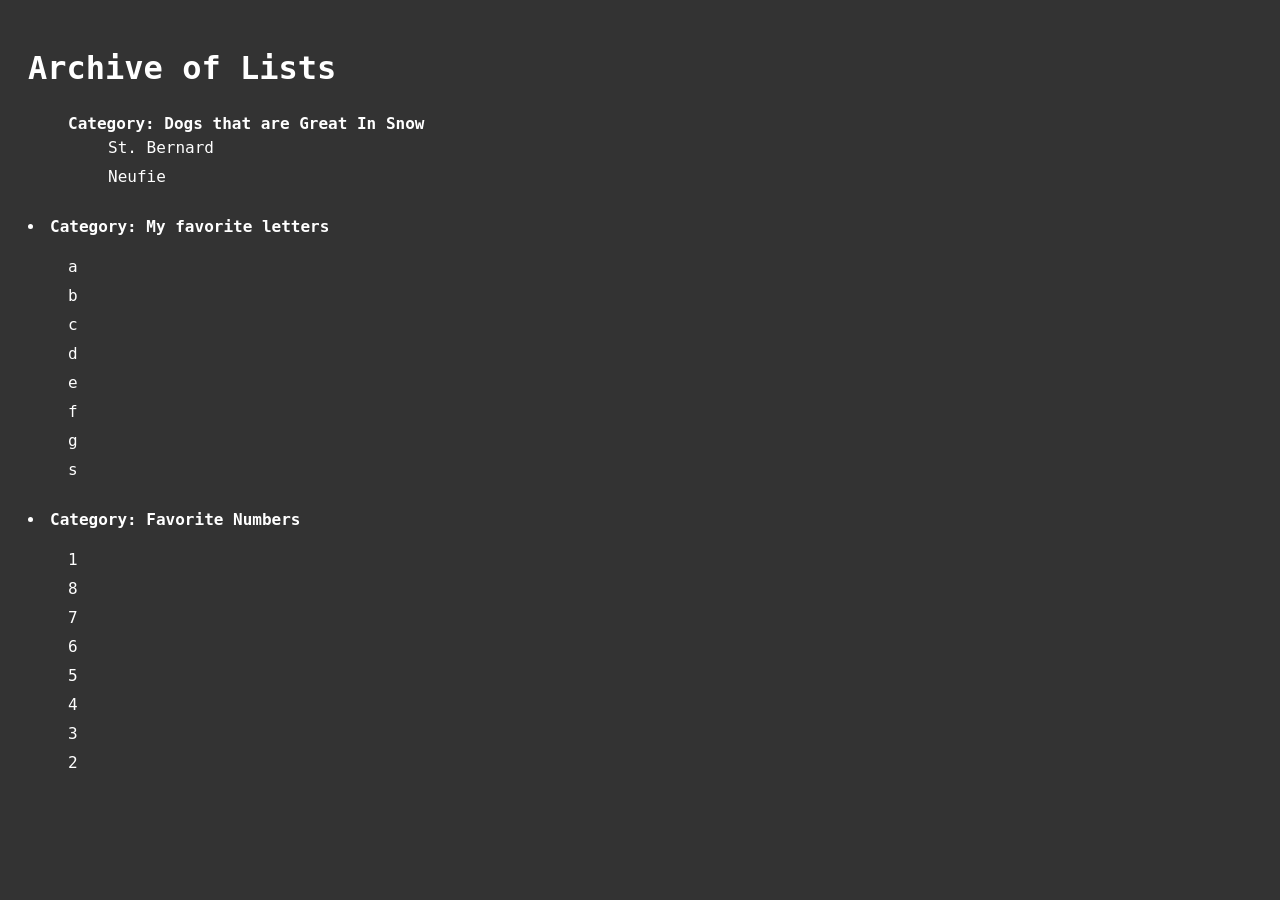
==== archive.html @ 933e4008 "Creates a simple CLI app for making the list" ====
<!DOCTYPE html>
<html lang="en">
<head>
    <meta charset="UTF-8">
    <meta name="viewport" content="width=device-width, initial-scale=1.0">
    <title>Eight Good Things Archive</title>
    <link rel="stylesheet" href="style.css">
</head>
<body>
    <h1>Archive of Lists</h1>
    <ul>
        <li><strong>Category: Dogs that are Great In Snow</strong>
            <ul>
                <li>St. Bernard</li>
                <li>Neufie</li>
                <!-- Add the rest of your items here -->
            </ul>
        </li>
        <!-- Add more archived lists here -->
    </ul>
</body>
</html><li><strong>Category: My favorite letters</strong>
<ul><li>a</li>
<li>b</li>
<li>c</li>
<li>d</li>
<li>e</li>
<li>f</li>
<li>g</li>
<li>s</li>
</ul></li>
<li><strong>Category: Favorite Numbers</strong>
<ul><li>1</li>
<li>8</li>
<li>7</li>
<li>6</li>
<li>5</li>
<li>4</li>
<li>3</li>
<li>2</li>
</ul></li>
---- style.css ----
body {
    background-color: #333;
    color: #fff;
    font-family: 'Roboto Mono', monospace;
    padding: 20px;
}

h1, h2 {
    color: #fff;
}

ul {
    list-style-type: none;
}

li {
    padding: 5px 0;
}
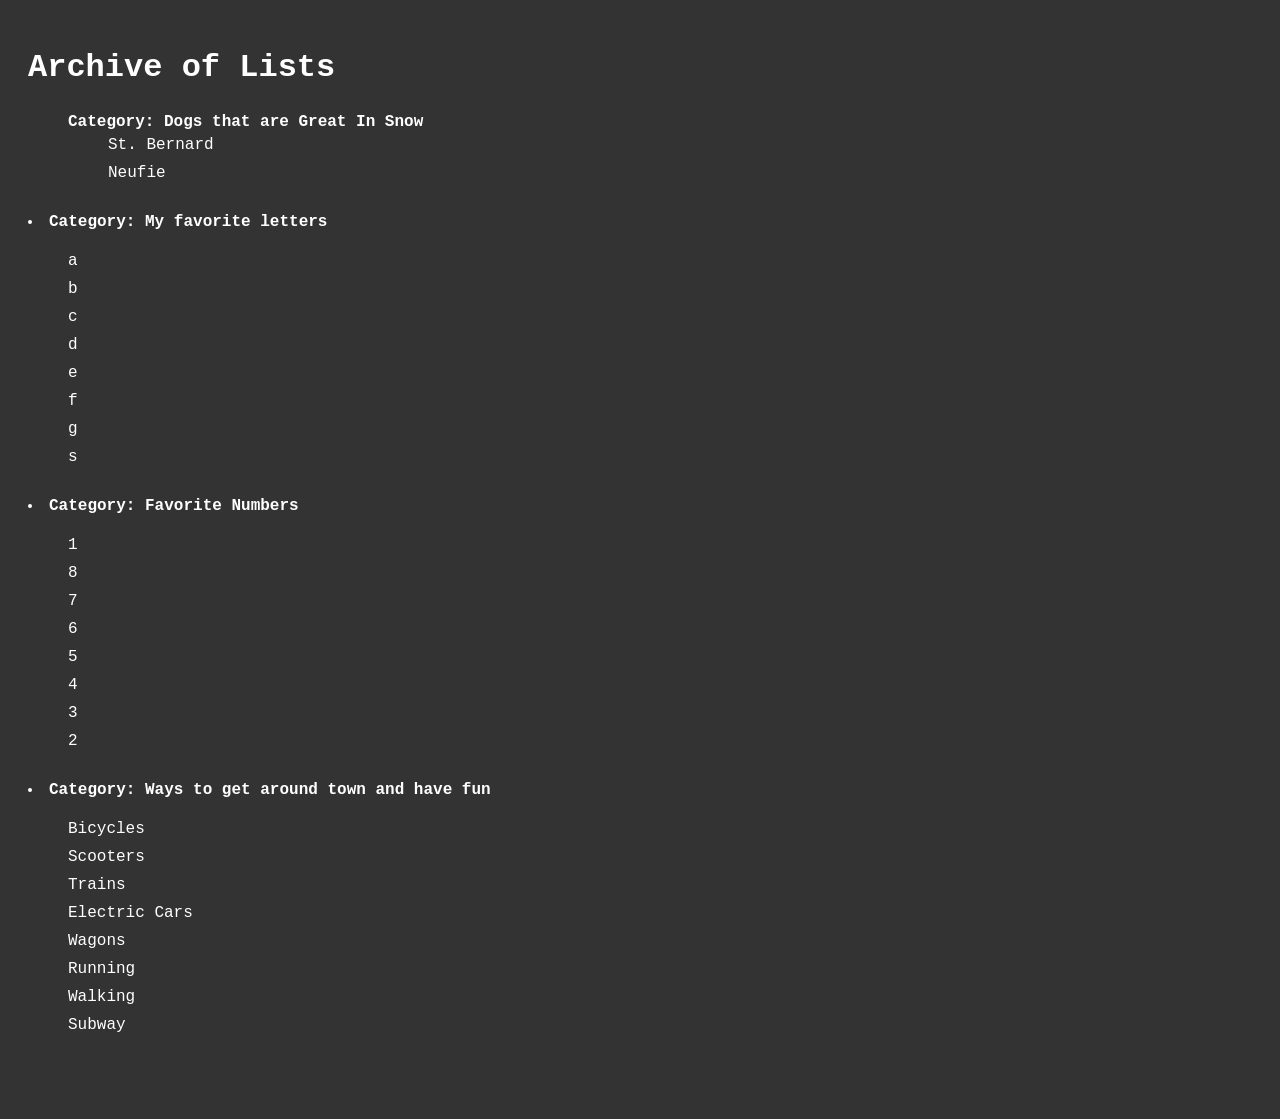
==== commit d2ba391c: "Adds list for august 22nd" ====
--- a/archive.html
+++ b/archive.html
@@ -39,3 +39,13 @@
 <li>3</li>
 <li>2</li>
 </ul></li>
+<li><strong>Category: Ways to get around town and have fun</strong>
+<ul><li>Bicycles</li>
+<li>Scooters</li>
+<li>Trains</li>
+<li>Electric Cars</li>
+<li>Wagons</li>
+<li>Running</li>
+<li>Walking</li>
+<li>Subway</li>
+</ul></li>
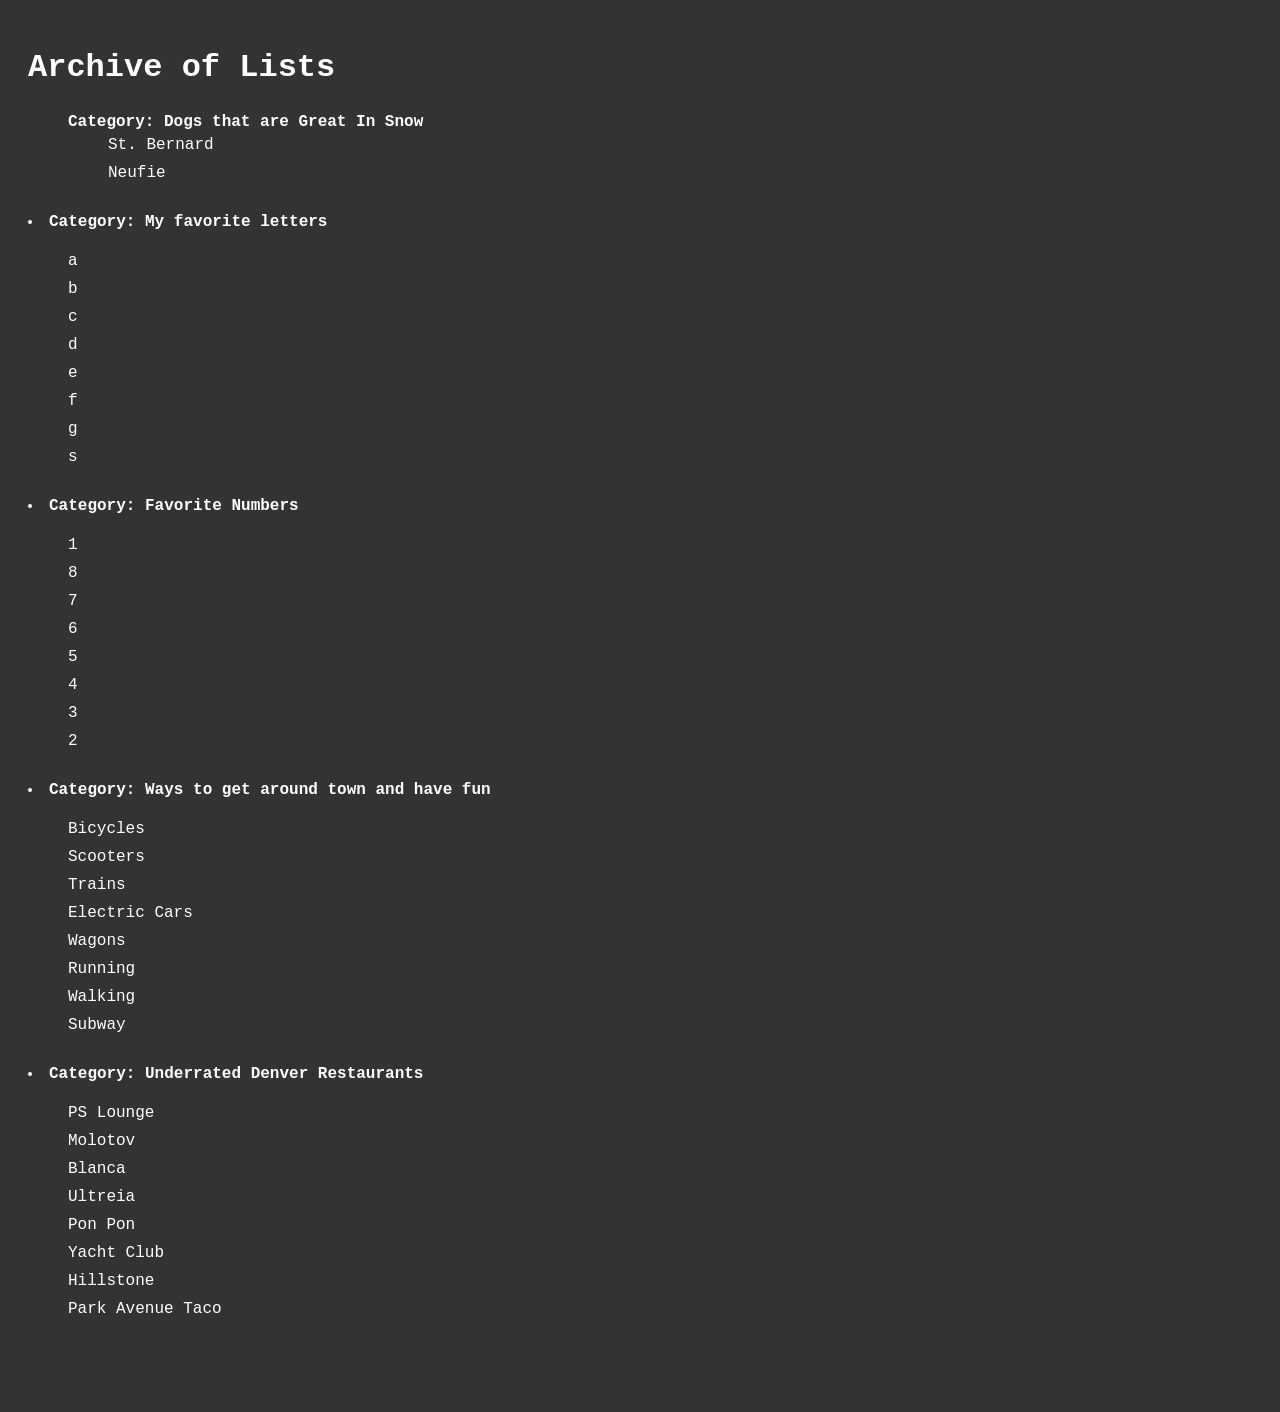
==== commit b360e754: "Adds a list of underrated restaurants" ====
--- a/archive.html
+++ b/archive.html
@@ -49,3 +49,13 @@
 <li>Walking</li>
 <li>Subway</li>
 </ul></li>
+<li><strong>Category: Underrated Denver Restaurants</strong>
+<ul><li>PS Lounge</li>
+<li>Molotov</li>
+<li>Blanca</li>
+<li>Ultreia</li>
+<li>Pon Pon</li>
+<li>Yacht Club</li>
+<li>Hillstone</li>
+<li>Park Avenue Taco</li>
+</ul></li>
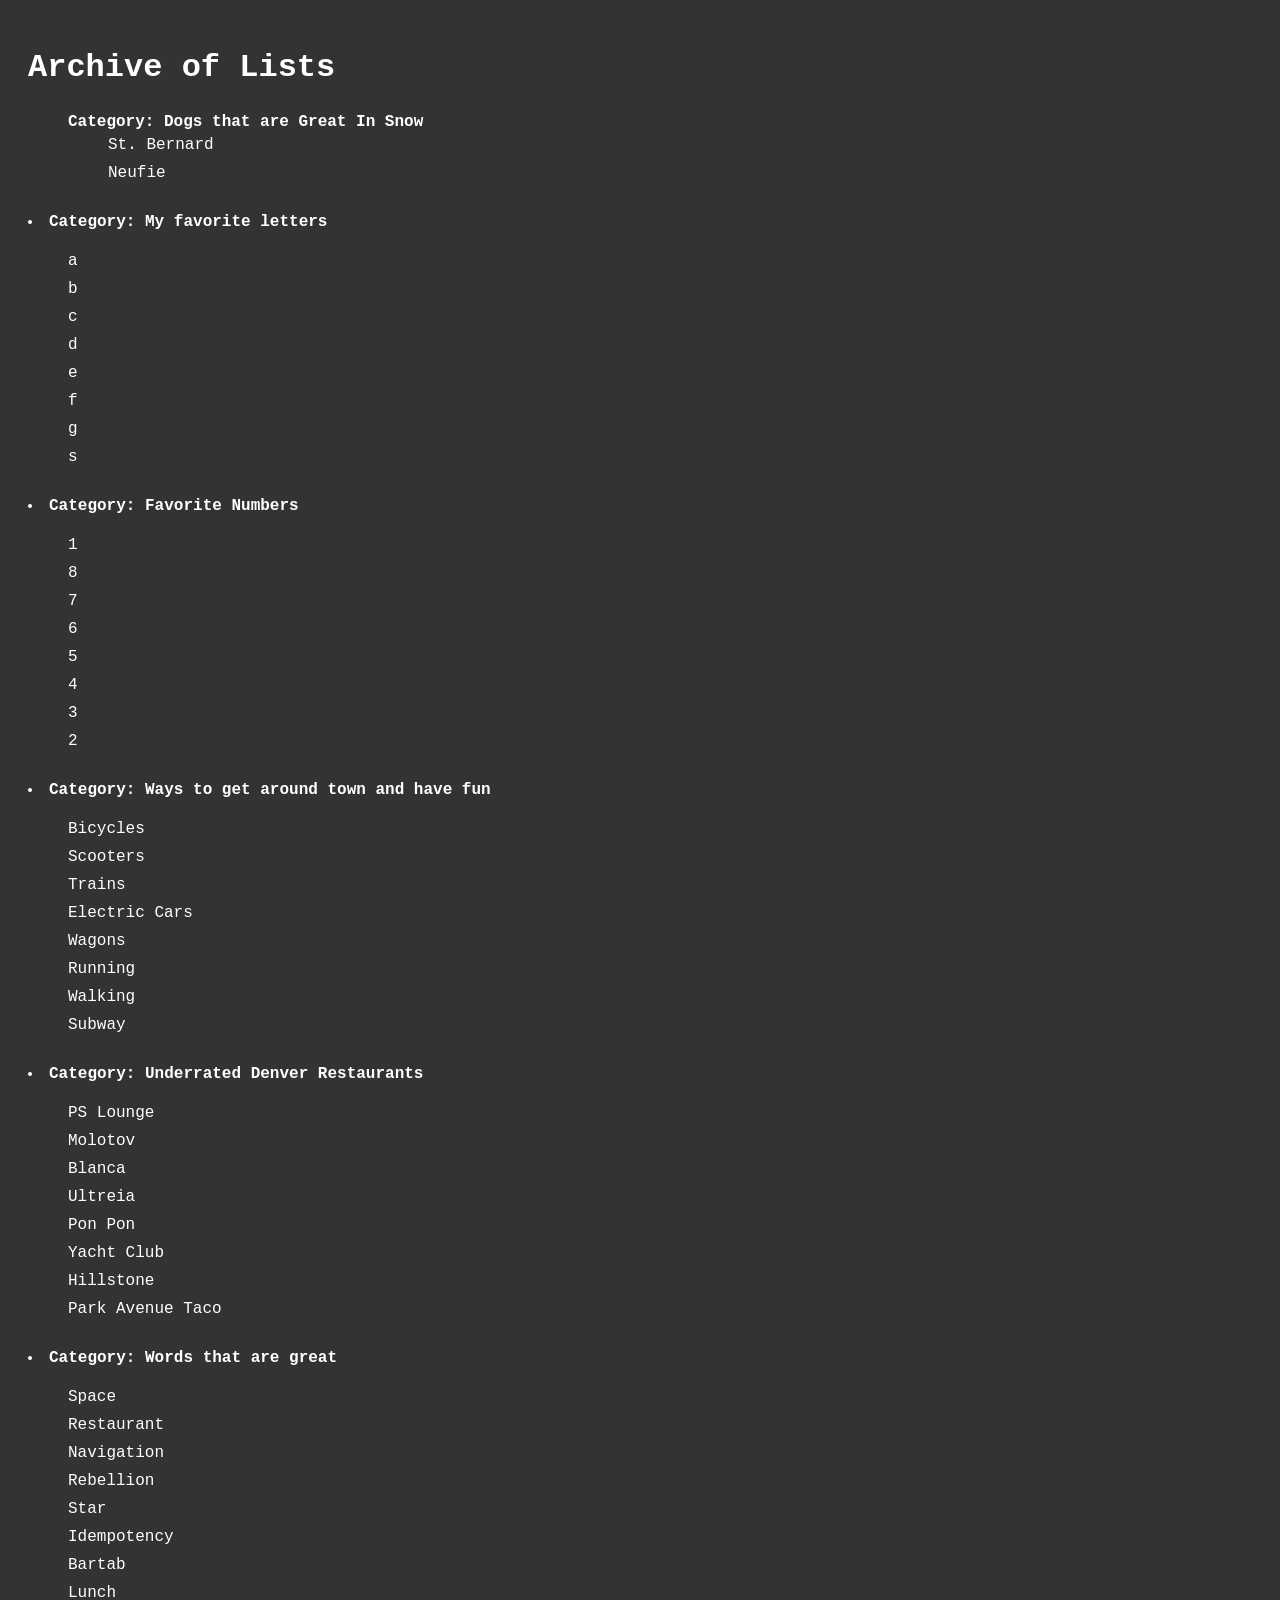
==== commit a89c70e1: "Adds a list of nice words. Tries to get commit to happen automatically." ====
--- a/archive.html
+++ b/archive.html
@@ -59,3 +59,13 @@
 <li>Hillstone</li>
 <li>Park Avenue Taco</li>
 </ul></li>
+<li><strong>Category: Words that are great</strong>
+<ul><li>Space</li>
+<li>Restaurant</li>
+<li>Navigation</li>
+<li>Rebellion</li>
+<li>Star</li>
+<li>Idempotency</li>
+<li>Bartab</li>
+<li>Lunch</li>
+</ul></li>
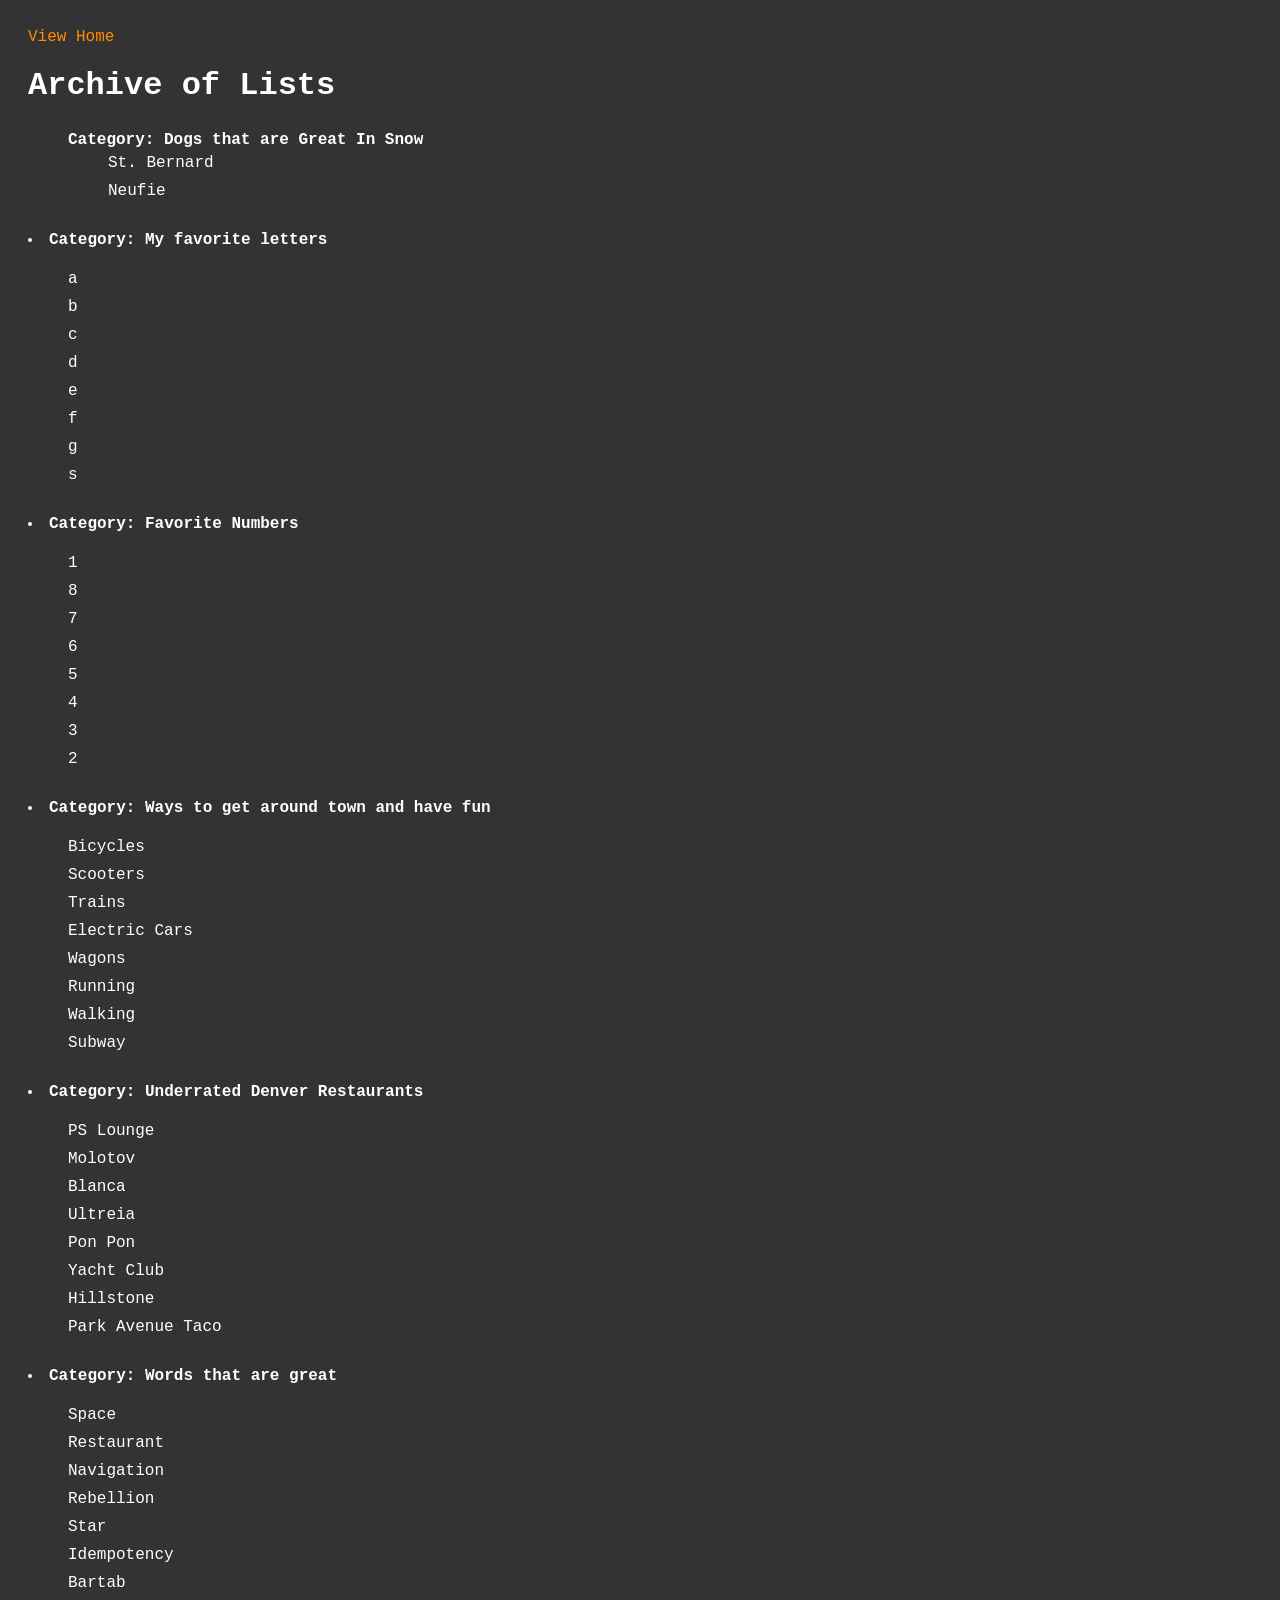
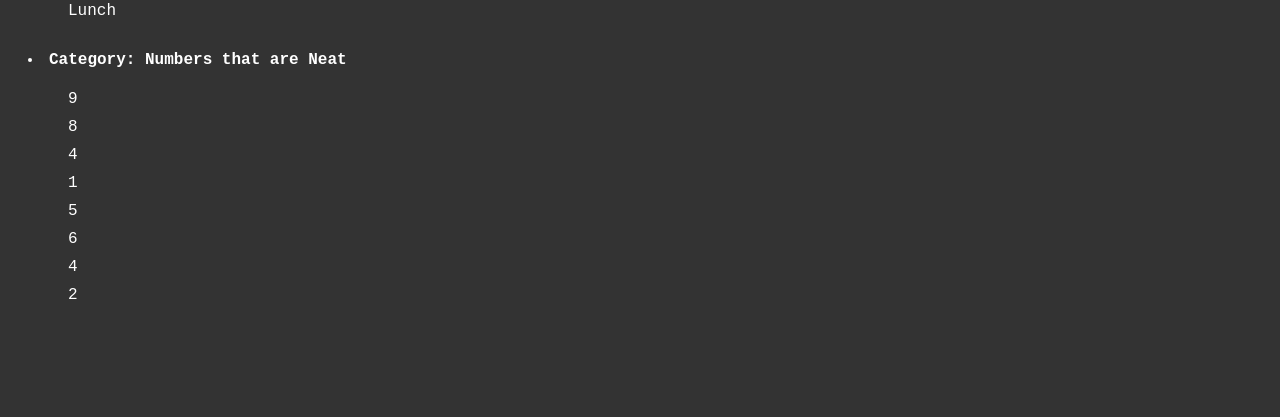
==== commit 6c11cbd6: "Improves link readability" ====
--- a/archive.html
+++ b/archive.html
@@ -7,6 +7,7 @@
     <link rel="stylesheet" href="style.css">
 </head>
 <body>
+    <a href="index.html">View Home</a>
     <h1>Archive of Lists</h1>
     <ul>
         <li><strong>Category: Dogs that are Great In Snow</strong>
@@ -69,3 +70,13 @@
 <li>Bartab</li>
 <li>Lunch</li>
 </ul></li>
+<li><strong>Category: Numbers that are Neat</strong>
+<ul><li>9</li>
+<li>8</li>
+<li>4</li>
+<li>1</li>
+<li>5</li>
+<li>6</li>
+<li>4</li>
+<li>2</li>
+</ul></li>
--- a/style.css
+++ b/style.css
@@ -15,4 +15,14 @@
 
 li {
     padding: 5px 0;
+}
+
+a {
+    color: #ff8c00; /* Bright Orange */
+    text-decoration: none; /* Removes underline */
+}
+
+a:hover {
+    text-decoration-style: solid;
+    text-decoration: underline;
 }
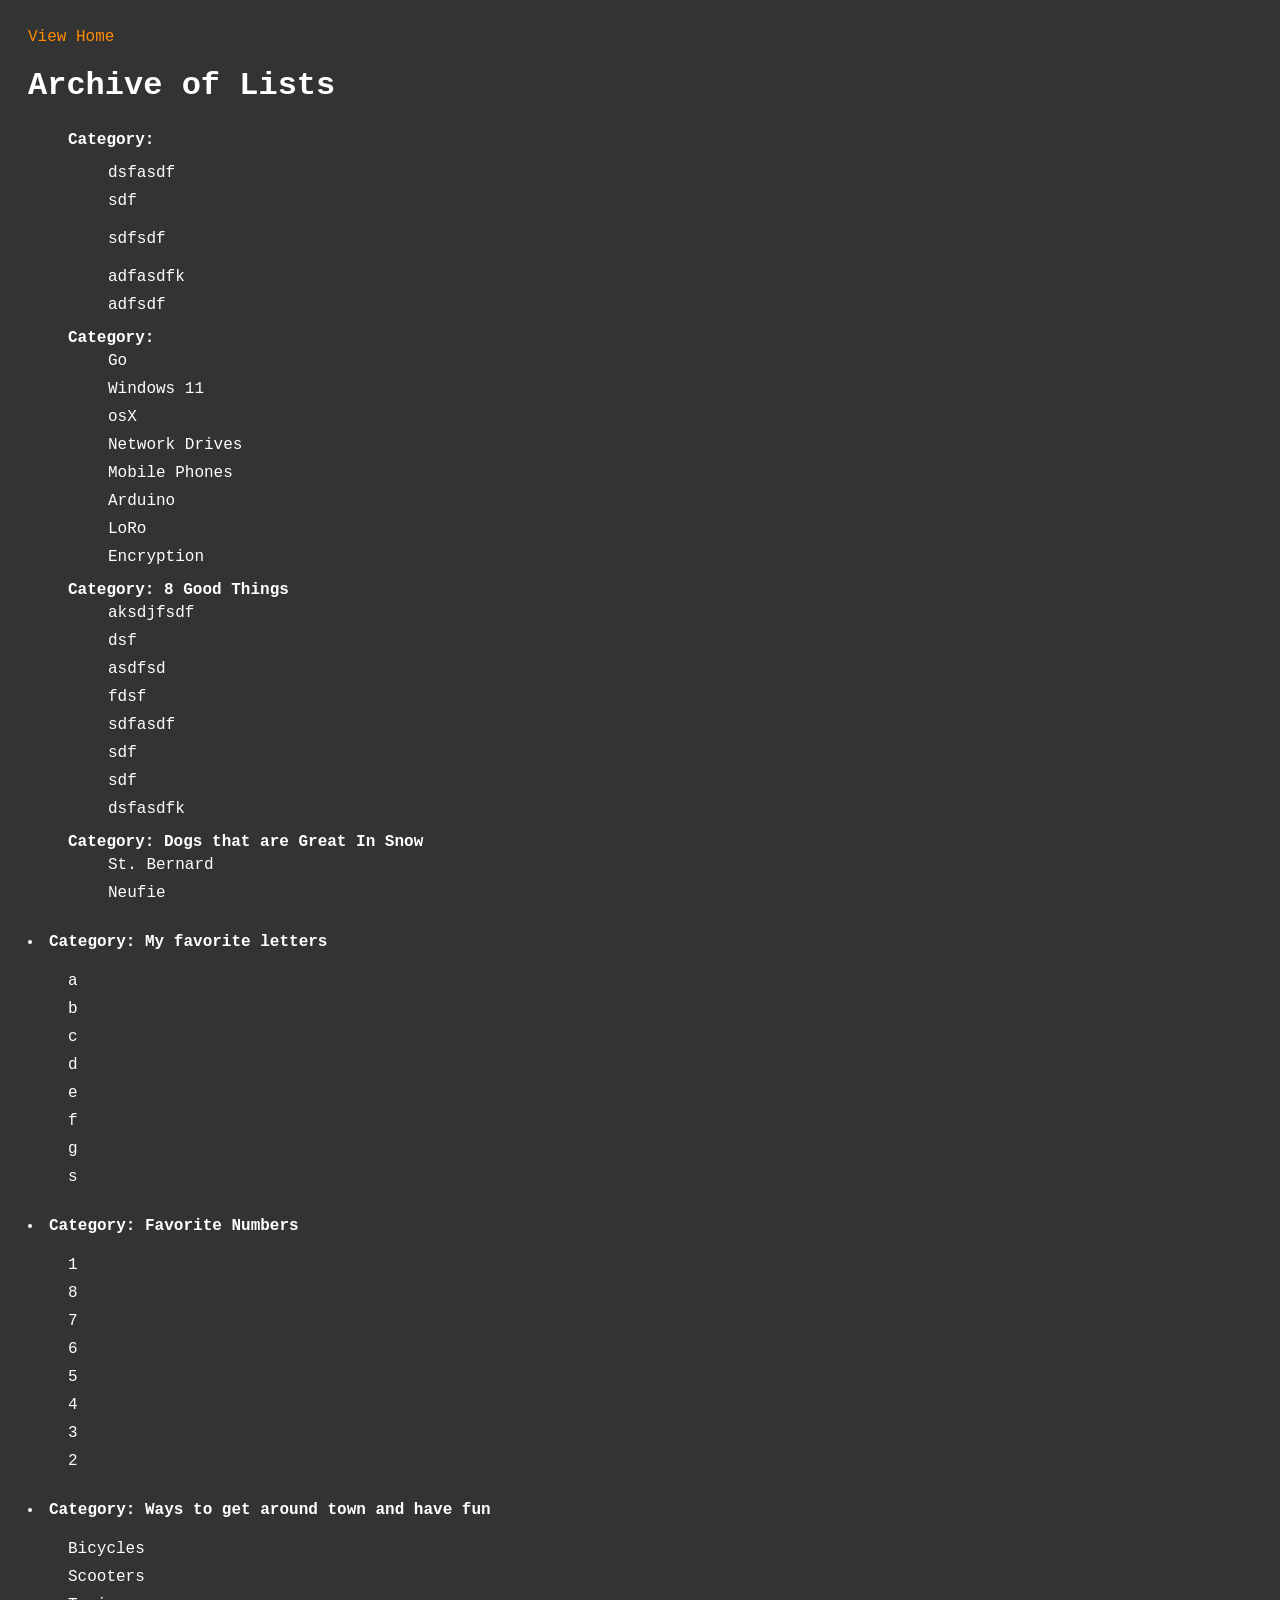
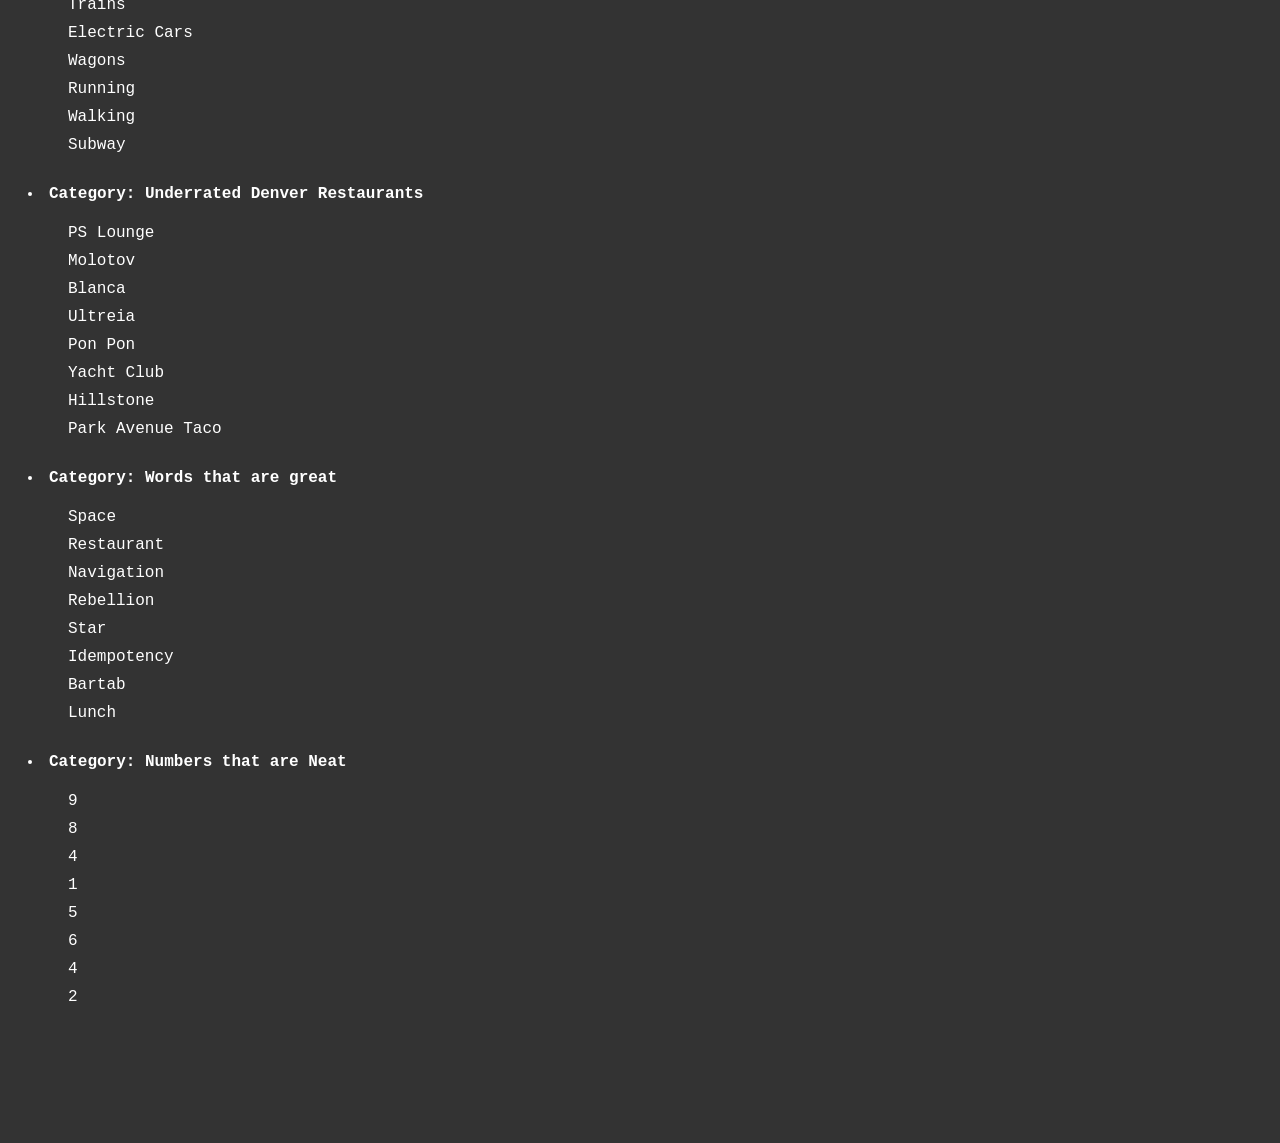
==== commit af053711: "Add base charm interface" ====
--- a/archive.html
+++ b/archive.html
@@ -9,7 +9,37 @@
 <body>
     <a href="index.html">View Home</a>
     <h1>Archive of Lists</h1>
-    <ul>
+    <ul><li><strong>Category: </strong>
+<ul><li></li>
+<li>dsfasdf</li>
+<li>sdf</li>
+<li></li>
+<li>sdfsdf</li>
+<li></li>
+<li>adfasdfk</li>
+<li>adfsdf</li>
+</ul></li>
+<li><strong>Category: </strong>
+<ul><li>Go</li>
+<li>Windows 11</li>
+<li>osX</li>
+<li>Network Drives</li>
+<li>Mobile Phones</li>
+<li>Arduino</li>
+<li>LoRo</li>
+<li>Encryption</li>
+</ul></li>
+<li><strong>Category: 8 Good Things</strong>
+<ul><li>aksdjfsdf</li>
+<li>dsf</li>
+<li>asdfsd</li>
+<li>fdsf</li>
+<li>sdfasdf</li>
+<li>sdf</li>
+<li>sdf</li>
+<li>dsfasdfk</li>
+</ul></li>
+
         <li><strong>Category: Dogs that are Great In Snow</strong>
             <ul>
                 <li>St. Bernard</li>
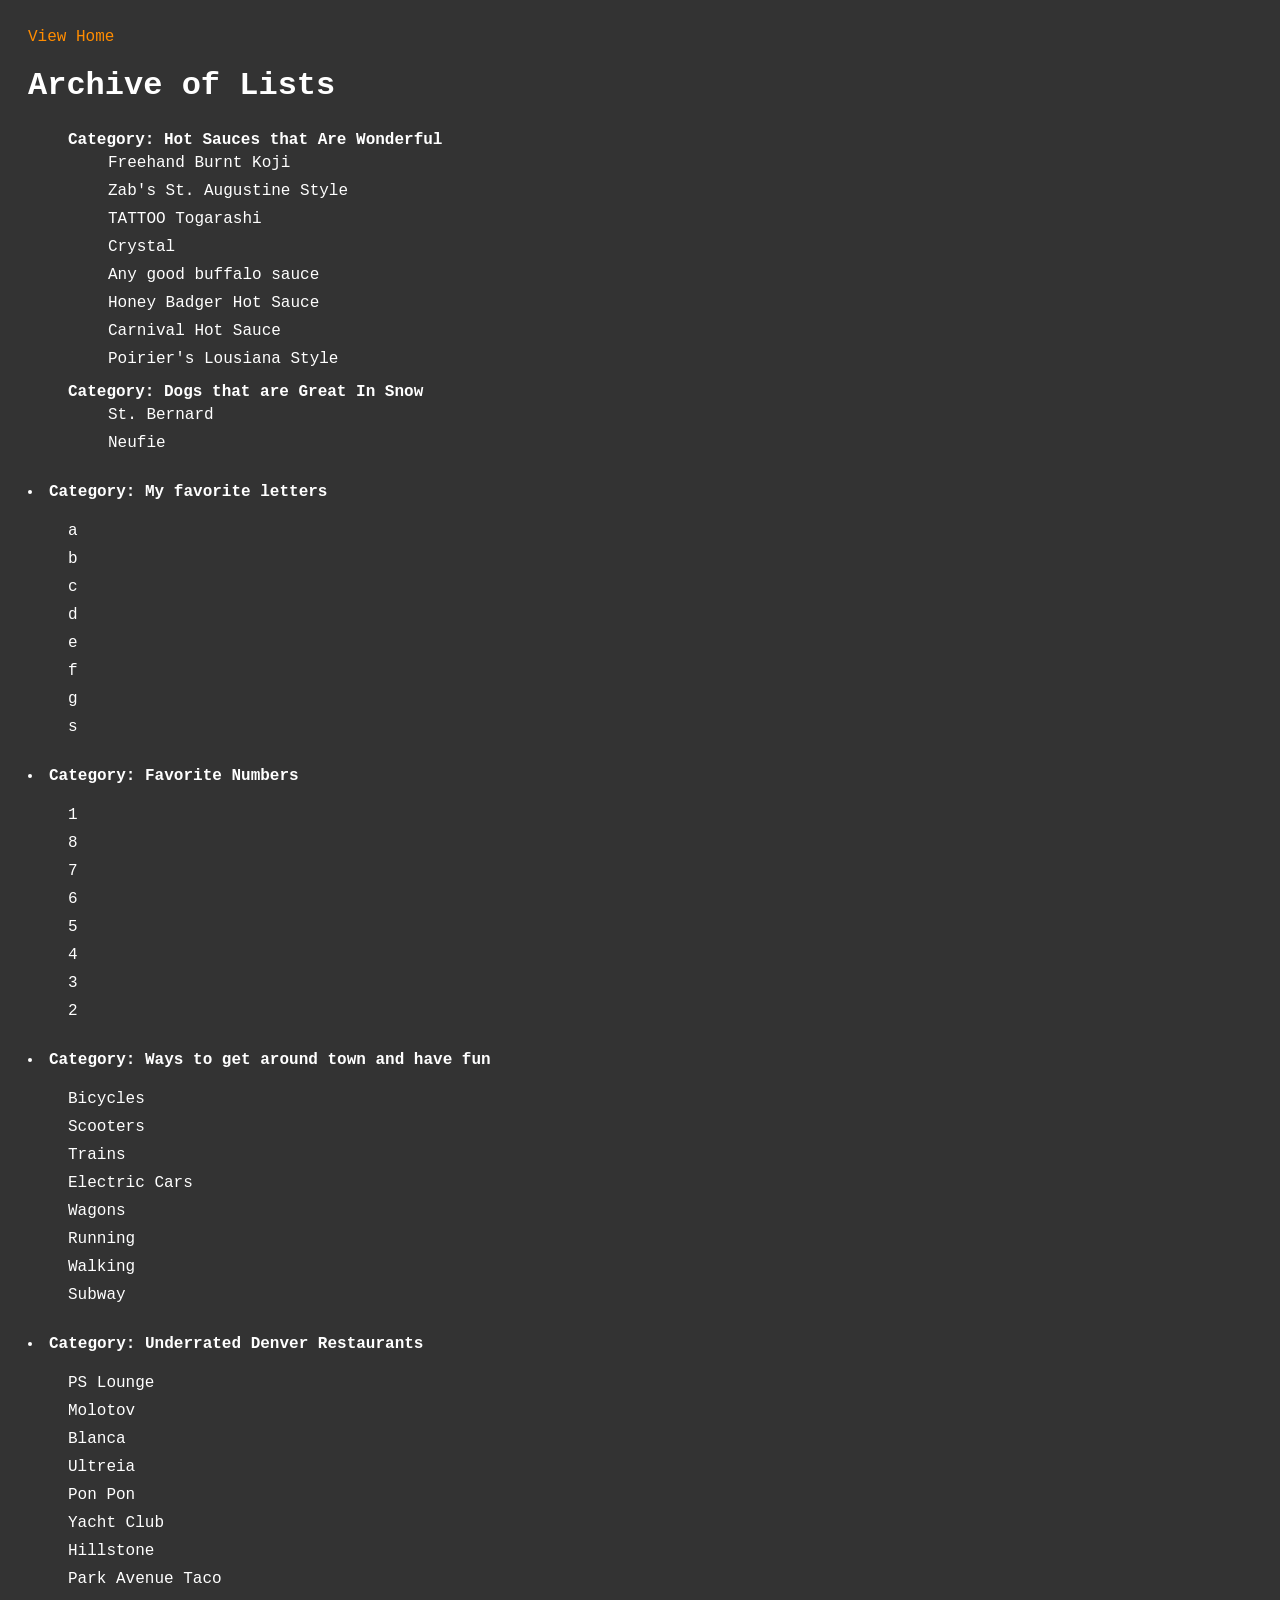
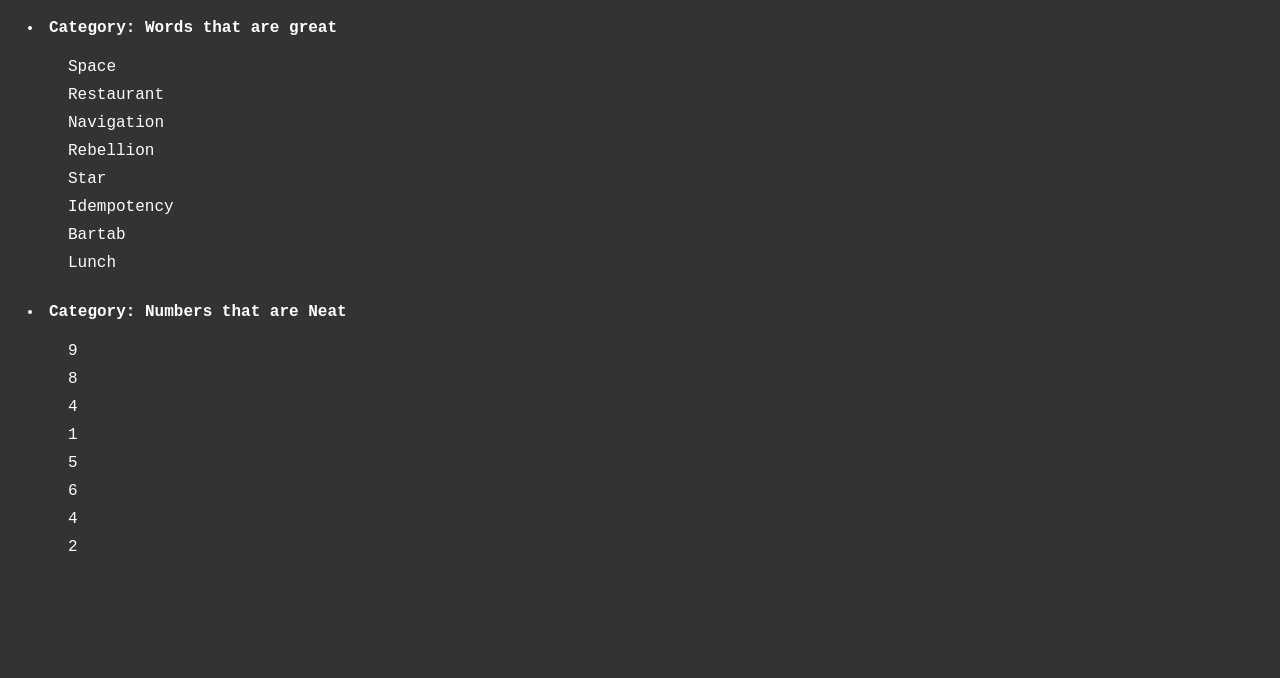
==== commit a79feeb9: "Update website with new list: Hot Sauces that Are Wonderful" ====
--- a/archive.html
+++ b/archive.html
@@ -9,35 +9,15 @@
 <body>
     <a href="index.html">View Home</a>
     <h1>Archive of Lists</h1>
-    <ul><li><strong>Category: </strong>
-<ul><li></li>
-<li>dsfasdf</li>
-<li>sdf</li>
-<li></li>
-<li>sdfsdf</li>
-<li></li>
-<li>adfasdfk</li>
-<li>adfsdf</li>
-</ul></li>
-<li><strong>Category: </strong>
-<ul><li>Go</li>
-<li>Windows 11</li>
-<li>osX</li>
-<li>Network Drives</li>
-<li>Mobile Phones</li>
-<li>Arduino</li>
-<li>LoRo</li>
-<li>Encryption</li>
-</ul></li>
-<li><strong>Category: 8 Good Things</strong>
-<ul><li>aksdjfsdf</li>
-<li>dsf</li>
-<li>asdfsd</li>
-<li>fdsf</li>
-<li>sdfasdf</li>
-<li>sdf</li>
-<li>sdf</li>
-<li>dsfasdfk</li>
+    <ul><li><strong>Category: Hot Sauces that Are Wonderful</strong>
+<ul><li>Freehand Burnt Koji</li>
+<li>Zab's St. Augustine Style</li>
+<li>TATTOO Togarashi</li>
+<li>Crystal</li>
+<li>Any good buffalo sauce</li>
+<li>Honey Badger Hot Sauce</li>
+<li>Carnival Hot Sauce</li>
+<li>Poirier's Lousiana Style</li>
 </ul></li>
 
         <li><strong>Category: Dogs that are Great In Snow</strong>
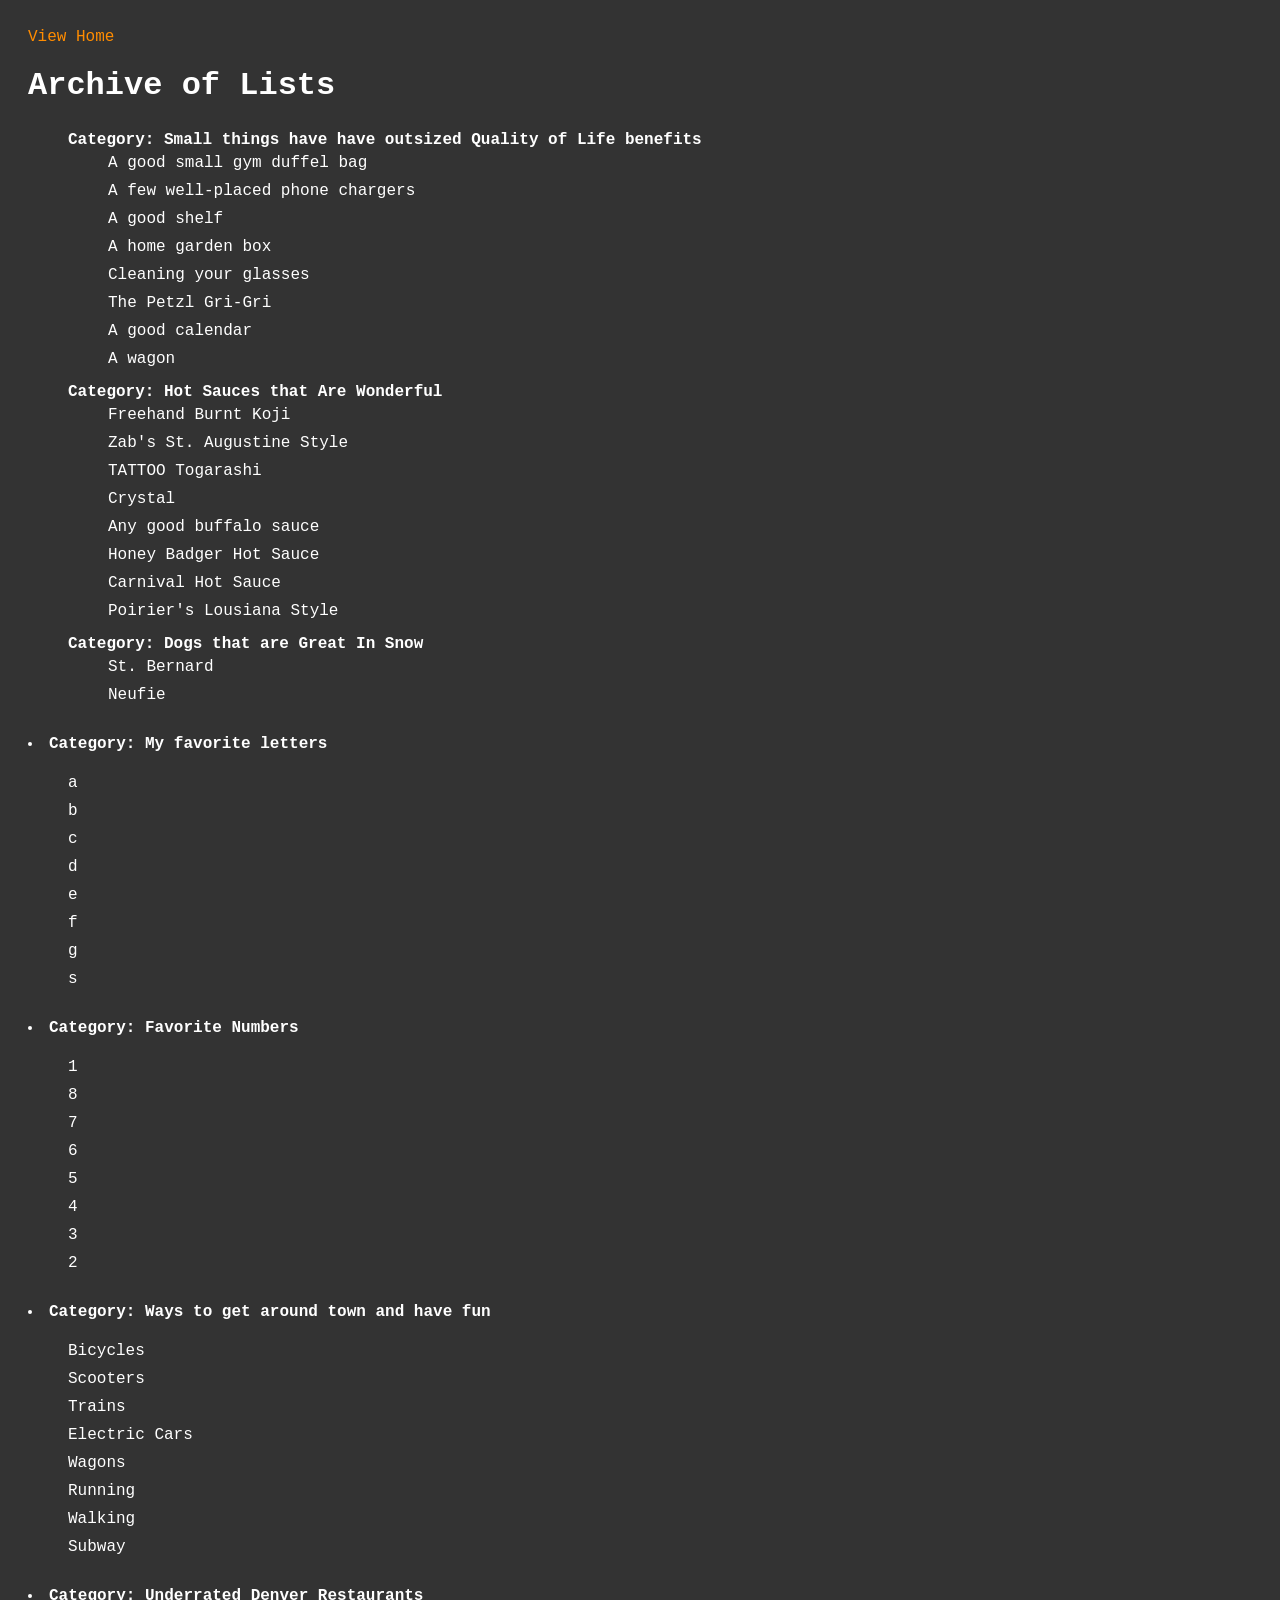
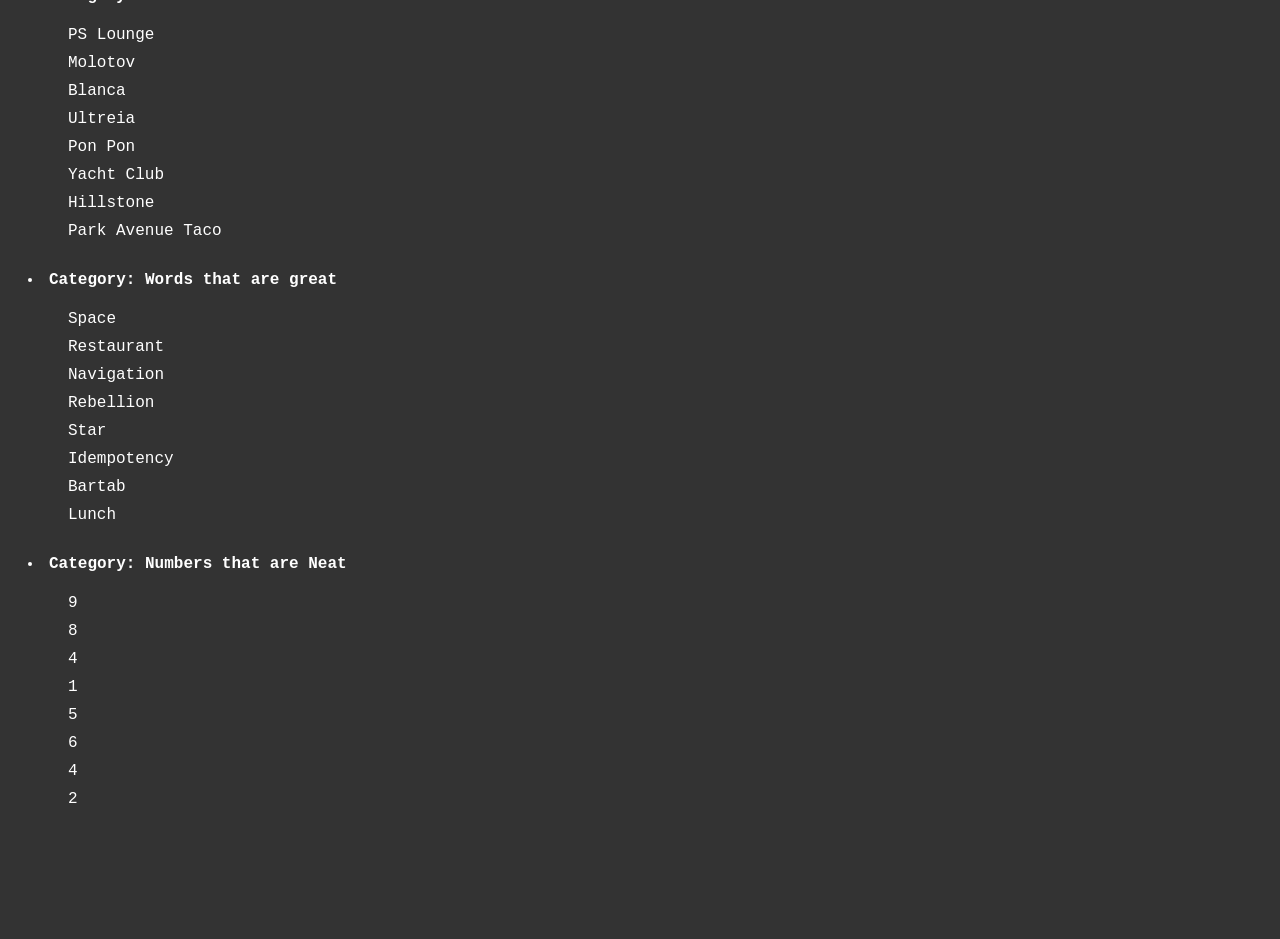
==== commit 5336720b: "Update website with new list: Small things have have outsized Quality of Life benefits" ====
--- a/archive.html
+++ b/archive.html
@@ -9,7 +9,17 @@
 <body>
     <a href="index.html">View Home</a>
     <h1>Archive of Lists</h1>
-    <ul><li><strong>Category: Hot Sauces that Are Wonderful</strong>
+    <ul><li><strong>Category: Small things have have outsized Quality of Life benefits</strong>
+<ul><li>A good small gym duffel bag</li>
+<li>A few well-placed phone chargers</li>
+<li>A good shelf</li>
+<li>A home garden box</li>
+<li>Cleaning your glasses</li>
+<li>The Petzl Gri-Gri</li>
+<li>A good calendar</li>
+<li>A wagon</li>
+</ul></li>
+<li><strong>Category: Hot Sauces that Are Wonderful</strong>
 <ul><li>Freehand Burnt Koji</li>
 <li>Zab's St. Augustine Style</li>
 <li>TATTOO Togarashi</li>
